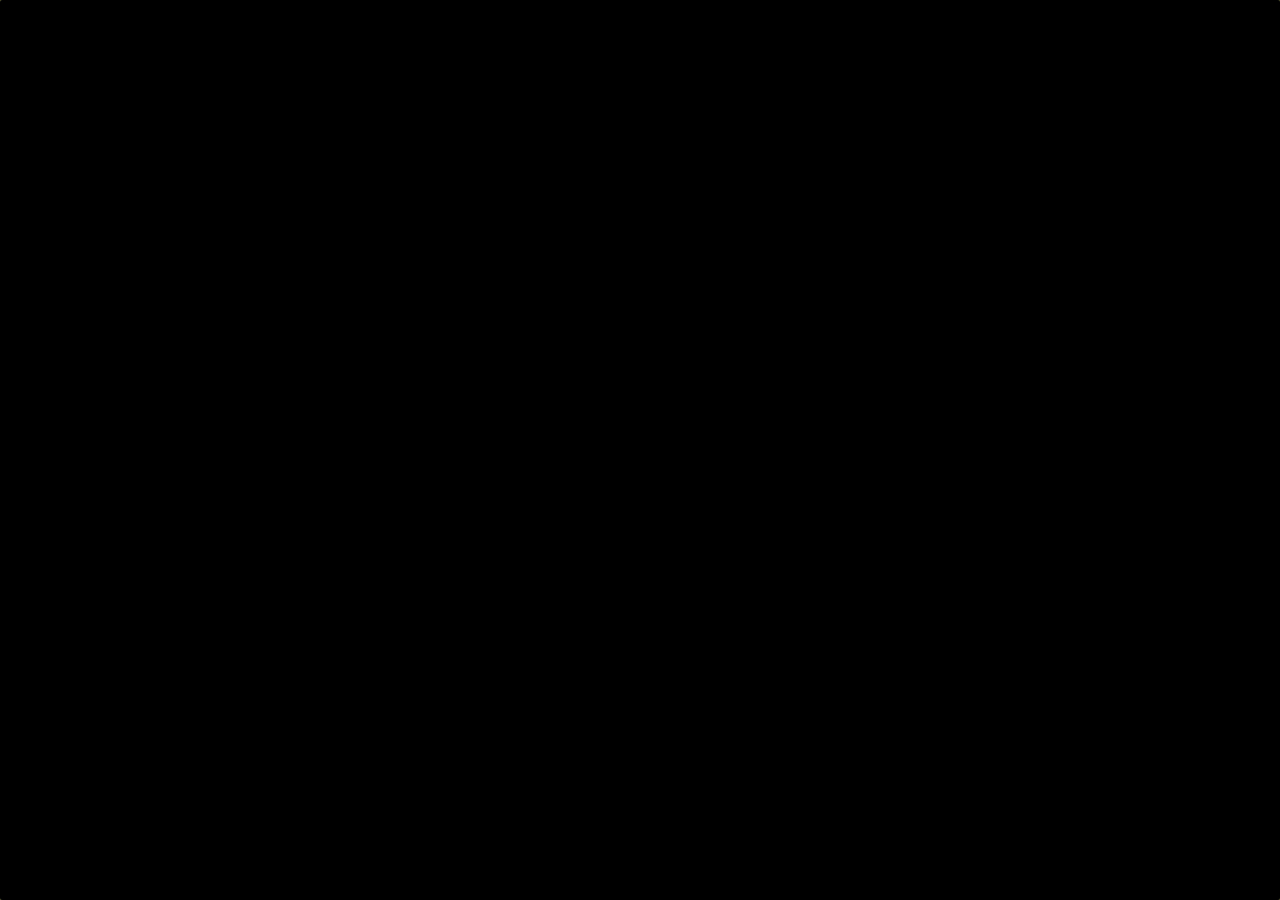
==== index.html @ 6dccabd7 "Le tracé se fait bien, juste à corrigé quelques trucs" ====
<!DOCTYPE html>
<html lang="fr">
<head>
    <meta charset="UTF-8">
    <title>Title</title>
    <meta name="viewport" content="width=device-width">
    <link rel="stylesheet" href="css/style.css">
</head>
<body>
<div id="game-container"></div>

<script src="js/phaser.min.js"></script>
<script src="js/state/Boot/Boot.js"></script>
<script src="js/state/GameTitle/GameTitle.js"></script>
<script src="js/state/GamePlay/GamePlay.js"></script>
<script>
    var debug = true;
    var game = new Phaser.Game("100%", "100%", Phaser.AUTO, 'game-container');

    game.state.add("Boot", Boot);
    game.state.add("GameTitle", GameTitle);
    game.state.add("GamePlay", GamePlay);
    game.state.start("Boot");
</script>
</body>
</html>
---- css/style.css ----
* {
  -webkit-box-sizing: border-box;
  -moz-box-sizing: border-box;
  box-sizing: border-box; }

body {
  position: absolute;
  top: 0;
  right: 0;
  bottom: 0;
  left: 0;
  margin: 0;
  display: flex;
  align-items: center;
  flex-direction: column; }

@media screen and (max-width: 700px) {
  header {
    display: none; } }
#game-container {
  flex: 1;
  width: 100%; }

body {
  background: #0C141F; }

#game-container, #game-container canvas {
  border-radius: 3px; }
#game-container canvas {
  margin: 0 auto;
  box-shadow: 0 0 5px #FFE64D; }

/*# sourceMappingURL=style.css.map */
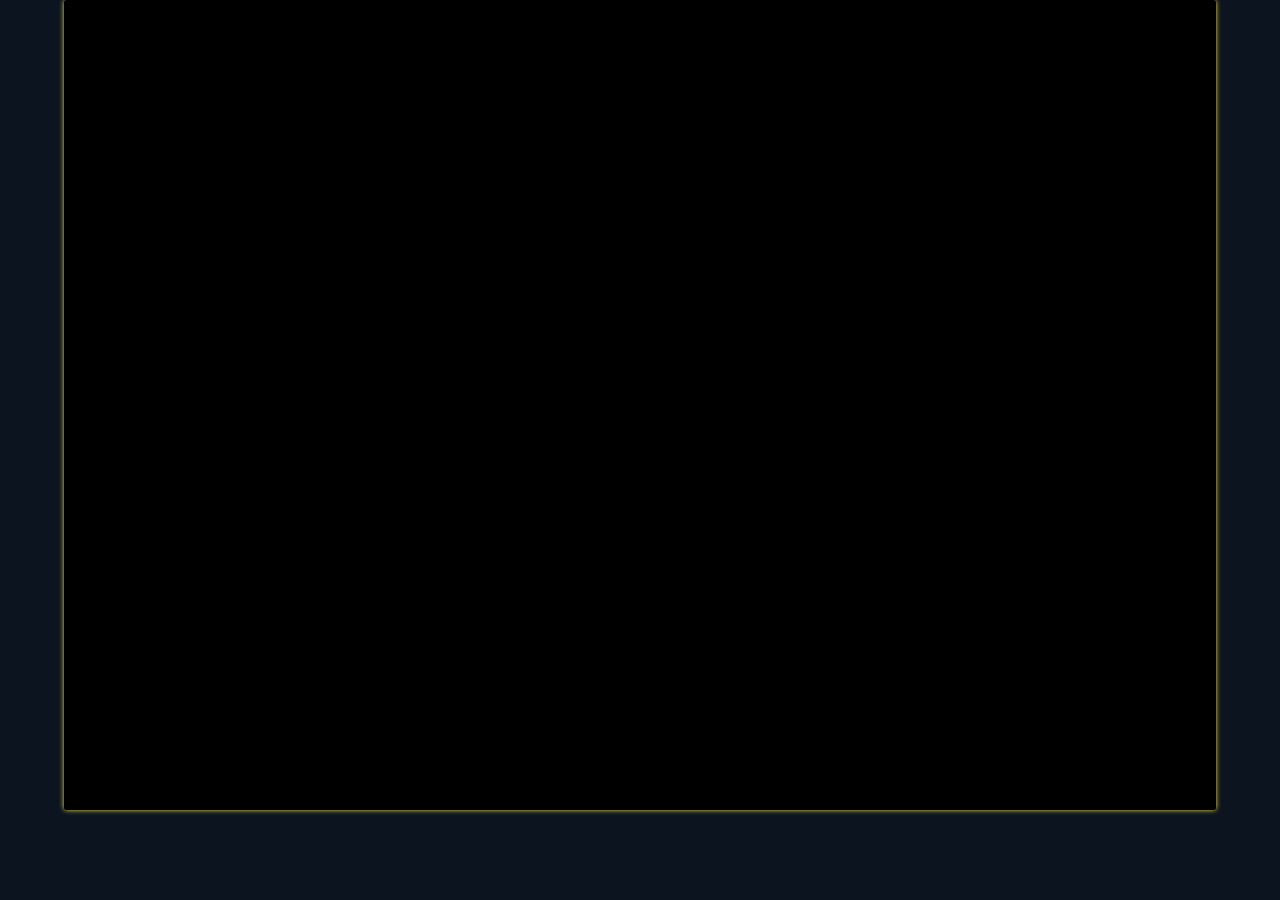
==== commit 6270b7c8: "Merge branch 'feature/tronEngine'" ====
--- a/index.html
+++ b/index.html
@@ -1,5 +1,5 @@
 <!DOCTYPE html>
-<html lang="fr">
+<html lang="fr" xmlns="http://www.w3.org/1999/html">
 <head>
     <meta charset="UTF-8">
     <title>Title</title>
@@ -13,9 +13,15 @@
 <script src="js/state/Boot/Boot.js"></script>
 <script src="js/state/GameTitle/GameTitle.js"></script>
 <script src="js/state/GamePlay/GamePlay.js"></script>
+
+
 <script>
     var debug = true;
-    var game = new Phaser.Game("100%", "100%", Phaser.AUTO, 'game-container');
+
+    var width = Math.round(window.innerWidth * 0.9)
+    var height = Math.round(window.innerHeight * 0.9)
+    console.log(width, height)
+    var game = new Phaser.Game(width, height, Phaser.AUTO, 'game-container');
 
     game.state.add("Boot", Boot);
     game.state.add("GameTitle", GameTitle);
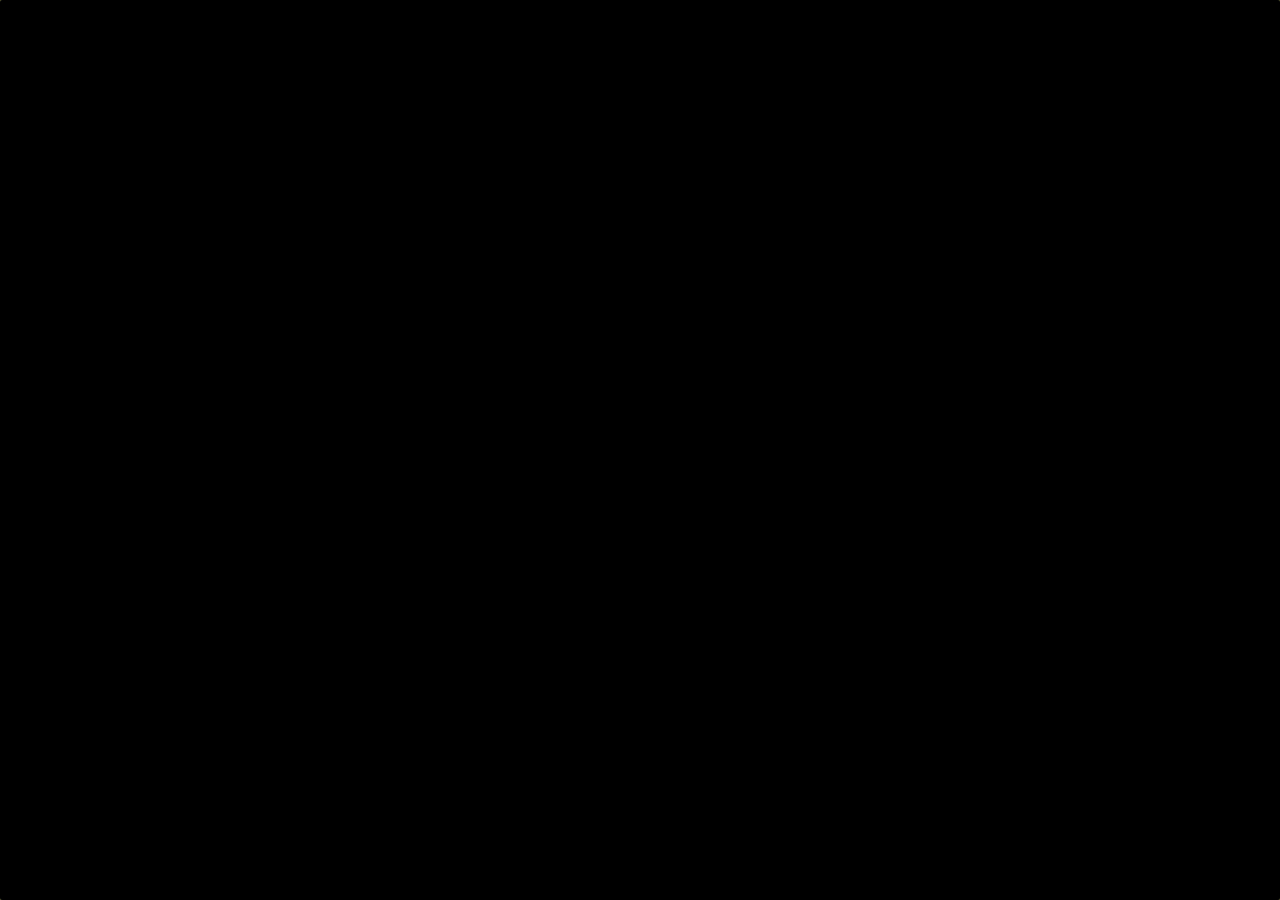
==== commit 02294b20: "beta 0.0.0.0.0.0.6" ====
--- a/index.html
+++ b/index.html
@@ -16,12 +16,12 @@
 
 
 <script>
-    var debug = true;
+    var debug = false;
 
-    var width = Math.round(window.innerWidth * 0.9)
-    var height = Math.round(window.innerHeight * 0.9)
-    console.log(width, height)
+    var width = Math.round(window.innerWidth)
+    var height = Math.round(window.innerHeight)
     var game = new Phaser.Game(width, height, Phaser.AUTO, 'game-container');
+
 
     game.state.add("Boot", Boot);
     game.state.add("GameTitle", GameTitle);
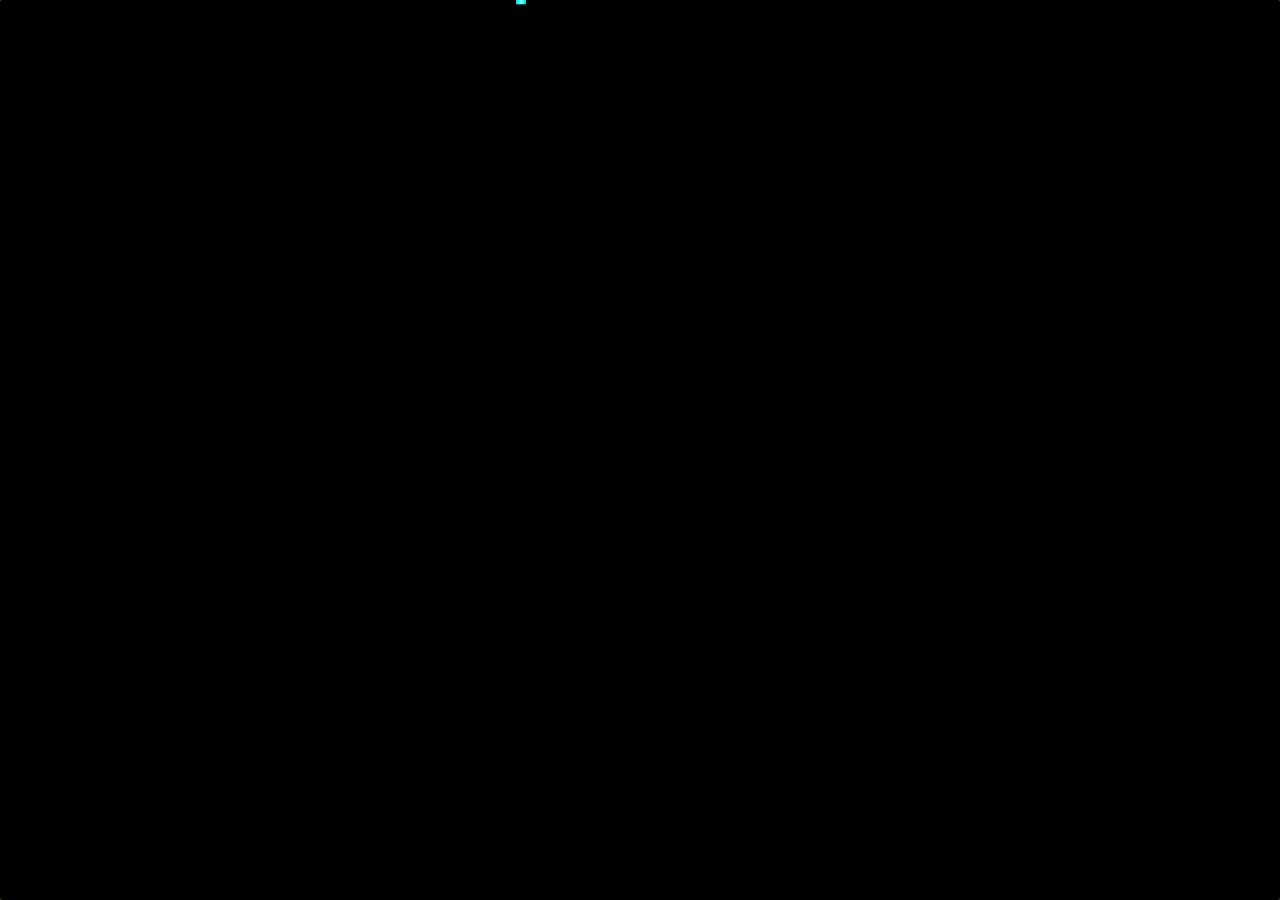
==== commit eb8b2b34: "bouton en place" ====
--- a/index.html
+++ b/index.html
@@ -26,7 +26,7 @@
     game.state.add("Boot", Boot);
     game.state.add("GameTitle", GameTitle);
     game.state.add("GamePlay", GamePlay);
-    game.state.start("Boot");
+    game.state.start("Boot", true, true);
 </script>
 </body>
 </html>
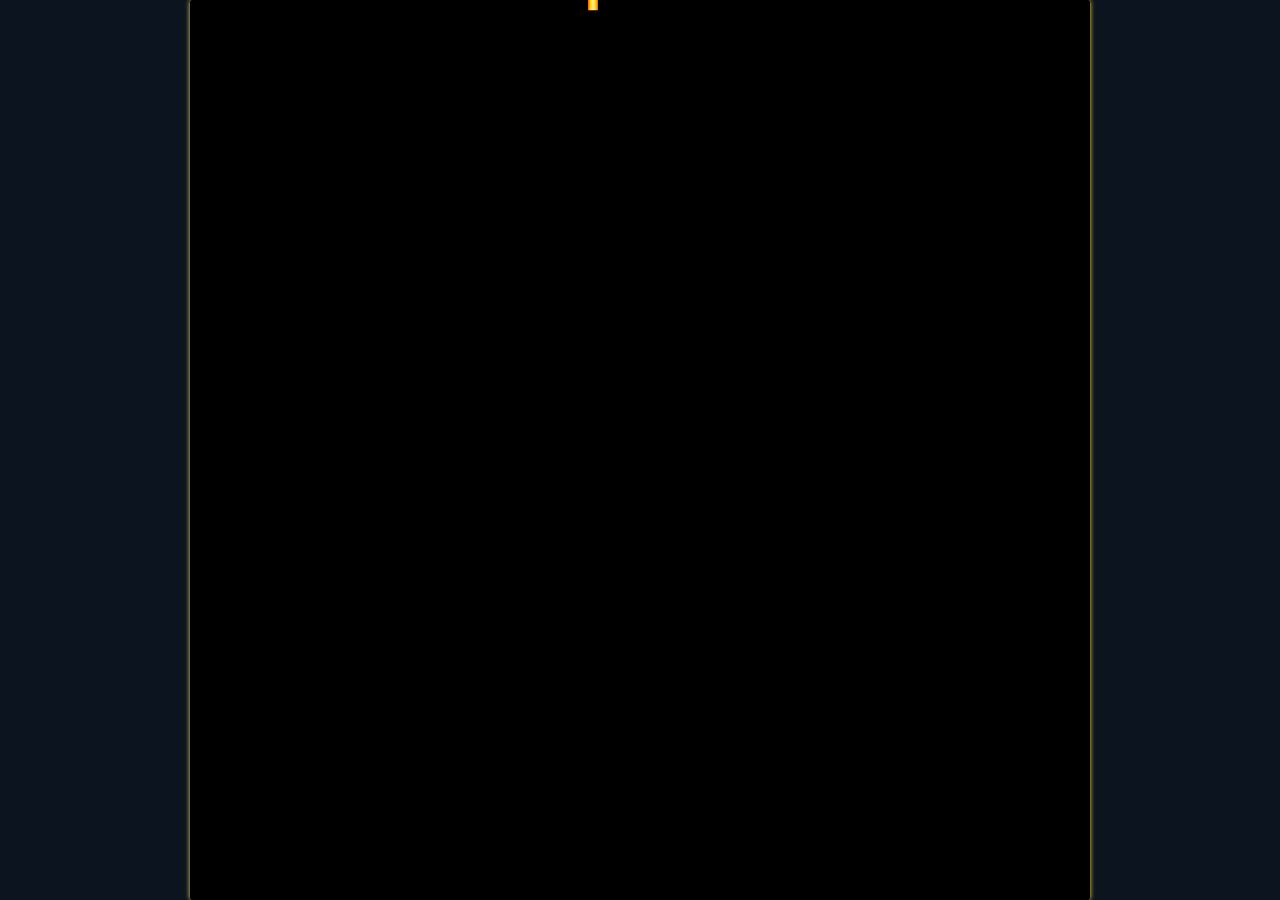
==== commit 221db1d6: "Merged hotfix/fixPositionsBtns into develop" ====
--- a/index.html
+++ b/index.html
@@ -20,8 +20,11 @@
 
     var width = Math.round(window.innerWidth)
     var height = Math.round(window.innerHeight)
-    var game = new Phaser.Game(width, height, Phaser.AUTO, 'game-container');
 
+    var lePlusPetit = Math.min(width, height)
+
+    var game = new Phaser.Game(lePlusPetit, lePlusPetit, Phaser.AUTO, 'game-container');
+    
 
     game.state.add("Boot", Boot);
     game.state.add("GameTitle", GameTitle);
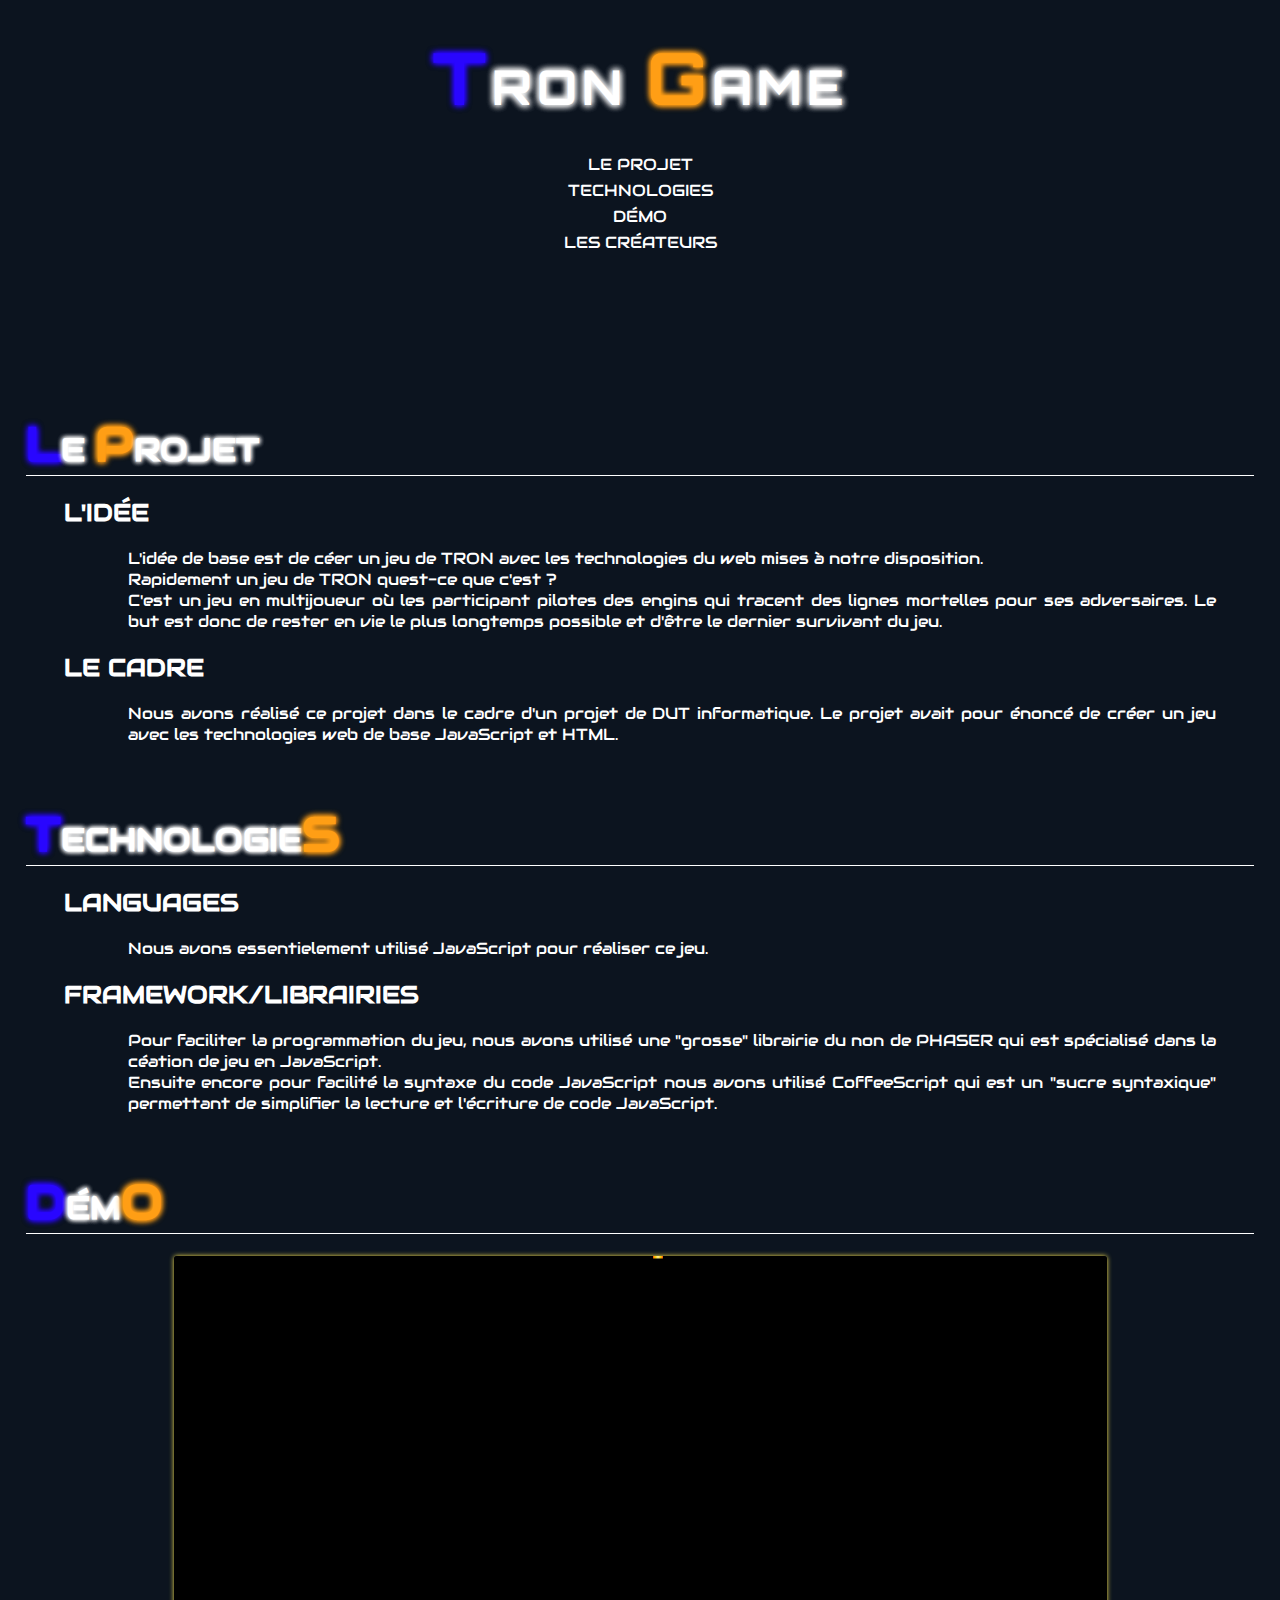
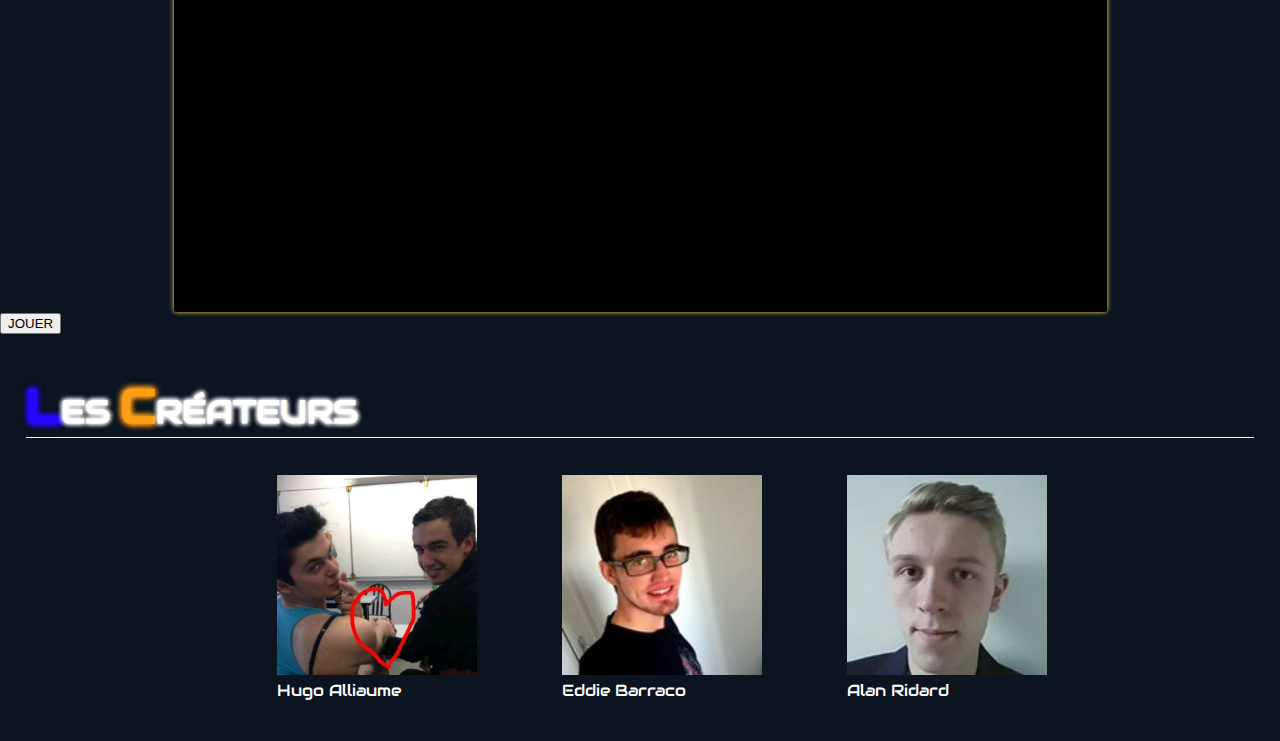
==== commit b323f787: "Remplissage du site web" ====
--- a/index.html
+++ b/index.html
@@ -1,35 +1,92 @@
 <!DOCTYPE html>
-<html lang="fr" xmlns="http://www.w3.org/1999/html">
+<html lang="fr">
 <head>
     <meta charset="UTF-8">
     <title>Title</title>
     <meta name="viewport" content="width=device-width">
+    <script type="text/javascript" src="http://code.jquery.com/jquery-1.11.0.min.js"></script>
+    <script src="./js/site.js"></script>
+    
+    <link href='https://fonts.googleapis.com/css?family=Orbitron|Russo+One|Audiowide|Syncopate' rel='stylesheet' type='text/css'>
     <link rel="stylesheet" href="css/style.css">
 </head>
 <body>
-<div id="game-container"></div>
+    
+    
+    <header>
+        <h1><initial class="blue">T</initial>RON <initial class="orange">G</initial>AME</h1>
+    </header>    
+    
+    <nav>
+        <div class="container">
+            <a href="#projet" class="js-scrollTo">LE PROJET</a>
+            <a href="#technos" class="js-scrollTo">TECHNOLOGIES</a>
+            <a href="#demo" class="js-scrollTo">DÉMO</a>
+            <a href="#createur" class="js-scrollTo">LES CRÉATEURS</a>
+        </div>
+    </nav>
+    
+    <article id="projet">
+        <h1><initial class="blue">L</initial>E <initial class="orange">P</initial>ROJET</h1>
+        
+        <h2>L'IDÉE</h2>
+        <p>L'idée de base est de céer un jeu de TRON avec les technologies du web mises à notre disposition.<br />
+        Rapidement un jeu de TRON quest-ce que c'est ?<br /> C'est un jeu en multijoueur où les participant pilotes des engins qui tracent des lignes mortelles pour ses adversaires. Le but est donc de rester en vie le plus longtemps possible et d'être le dernier survivant du jeu.</p>
+        
+        <h2>LE CADRE</h2>
+        <p>Nous avons réalisé ce projet dans le cadre d'un projet de DUT informatique. Le projet avait pour énoncé de créer un jeu avec les technologies web de base JavaScript et HTML.</p>
+    </article>
+    
+    <article id="technos">
+        <h1><initial class="blue">T</initial>ECHNOLOGIE<initial class="orange">S</initial></h1>
+        
+        <h2>LANGUAGES</h2>
+        <p>Nous avons essentielement utilisé JavaScript pour réaliser ce jeu.</p>
+        
+        <h2>FRAMEWORK/LIBRAIRIES</h2>
+        <p>Pour faciliter la programmation du jeu, nous avons utilisé une "grosse" librairie du non de PHASER qui est spécialisé dans la céation de jeu en JavaScript.<br />
+        Ensuite encore pour facilité la syntaxe du code JavaScript nous avons utilisé CoffeeScript qui est un "sucre syntaxique" permettant de simplifier la lecture et l'écriture de code JavaScript.</p>
+    </article>
+    
+    <article id="demo">
+        <h1><initial class="blue">D</initial>ÉM<initial class="orange">O</initial></h1>
+        <div id="game-container"></div>
+        <button>JOUER</button>
+    </article>
+    
+    <article id="createur">
+        <h1><initial class="blue">L</initial>ES <initial class="orange">C</initial>RÉATEURS</h1>
+        <div class="container-img">
+            <figure class="img">
+                <img src="img/hugo.jpg" alt="Hugo Alliaume"/>
+                <figcaption>Hugo Alliaume</figcaption>
+            </figure>
+            <figure class="img">
+                <img src="img/eddy.jpg" alt="Eddie Barraco"/>
+                <figcaption>Eddie Barraco</figcaption>
+            </figure>
+            <figure class="img">
+                <img src="img/alan.jpg" alt="Alan Ridard"/>
+                <figcaption>Alan Ridard</figcaption>
+            </figure>
+            
+        </div>
+    </article>
+    
+
 
 <script src="js/phaser.min.js"></script>
 <script src="js/state/Boot/Boot.js"></script>
 <script src="js/state/GameTitle/GameTitle.js"></script>
 <script src="js/state/GamePlay/GamePlay.js"></script>
-
-
 <script>
-    var debug = false;
-
-    var width = Math.round(window.innerWidth)
-    var height = Math.round(window.innerHeight)
-
-    var lePlusPetit = Math.min(width, height)
-
-    var game = new Phaser.Game(lePlusPetit, lePlusPetit, Phaser.AUTO, 'game-container');
-    
+    var debug = true;
+    var game = new Phaser.Game("90%", "90%", Phaser.AUTO, 'game-container');
 
     game.state.add("Boot", Boot);
     game.state.add("GameTitle", GameTitle);
     game.state.add("GamePlay", GamePlay);
-    game.state.start("Boot", true, true);
+    game.state.start("Boot");
 </script>
 </body>
 </html>
--- a/css/style.css
+++ b/css/style.css
@@ -16,7 +16,8 @@
 
 @media screen and (max-width: 700px) {
   header {
-    display: none; } }
+   /* display: none;*/ } 
+}
 #game-container {
   flex: 1;
   width: 100%; }
@@ -31,3 +32,120 @@
   box-shadow: 0 0 5px #FFE64D; }
 
 /*# sourceMappingURL=style.css.map */
+
+header{
+    
+  text-align: center;
+  font-family: 'Orbitron', sans-serif;
+  color: white;
+  letter-spacing: 5px;
+  text-shadow: 0 0 7px #f3f3f3,
+        0 0 7px #f3f3f3,
+        0 0 7px #f3f3f3;
+}
+
+body>header>h1{
+    font-size: 300%;
+}
+body>header>h1:hover{
+    text-shadow: 0 0 17px #f3f3f3,
+        0 0 17px #f3f3f3,
+        0 0 17px #f3f3f3;
+}
+
+.blue{
+    color: #2906FF;
+    text-shadow: 0 0 5px #2906FF,
+        0 0 7px #2906FF,
+        0 0 7px #2906FF;
+    font-size: 150%;
+}
+
+.orange{
+    color: #FF9E15;
+    text-shadow: 0 0 5px #FF9E15,
+        0 0 7px #FF9E15,
+        0 0 7px #FF9E15;
+    font-size: 150%;
+}
+
+nav{
+    float: left;
+    margin-bottom: 5%;
+    width: 100%;
+    text-align: center;
+}
+
+nav .container{
+    width: 160px;
+    margin: auto;
+    padding-bottom: 50px;
+}
+
+nav a{
+    color: white;
+    text-decoration: none;
+    font-family: 'Audiowide', cursive;
+    display: block;
+    margin-bottom: 3%;
+}
+
+nav a:hover{
+    text-shadow: 0 0 17px #f3f3f3,
+        0 0 17px #f3f3f3,
+        0 0 17px #f3f3f3;
+}
+
+article{
+    /*border: solid green 1px;*/
+    width: 100%;
+    text-align: left;
+    margin-top: 20px;
+    
+    color: white;
+    font-family: 'Audiowide', cursive;
+    
+}
+
+article h1{
+    font-size: 200%;
+    margin-left: 2%;
+    width: 96%;
+    border-bottom: solid white 1px;
+    text-shadow: 0 0 5px #f3f3f3,
+        0 0 5px #f3f3f3,
+        0 0 5px #f3f3f3;
+}
+
+article h2{
+    margin-left: 5%;
+}
+
+article p{
+    margin-left: 10%;
+    margin-right: 5%;
+    text-align: justify;
+}
+
+#createur .container-img{
+    width: 70%;
+    margin-left: 15%;
+    margin: auto;
+}
+
+#createur .img{
+    display: inline-block;
+    width: 200px;
+    height: 250px;
+    padding-left: 5%;
+}
+
+#createur .img figcaption{
+    text-align: left;
+}
+
+#createur img{
+    width: 200px;
+    height: 200px;
+}
+
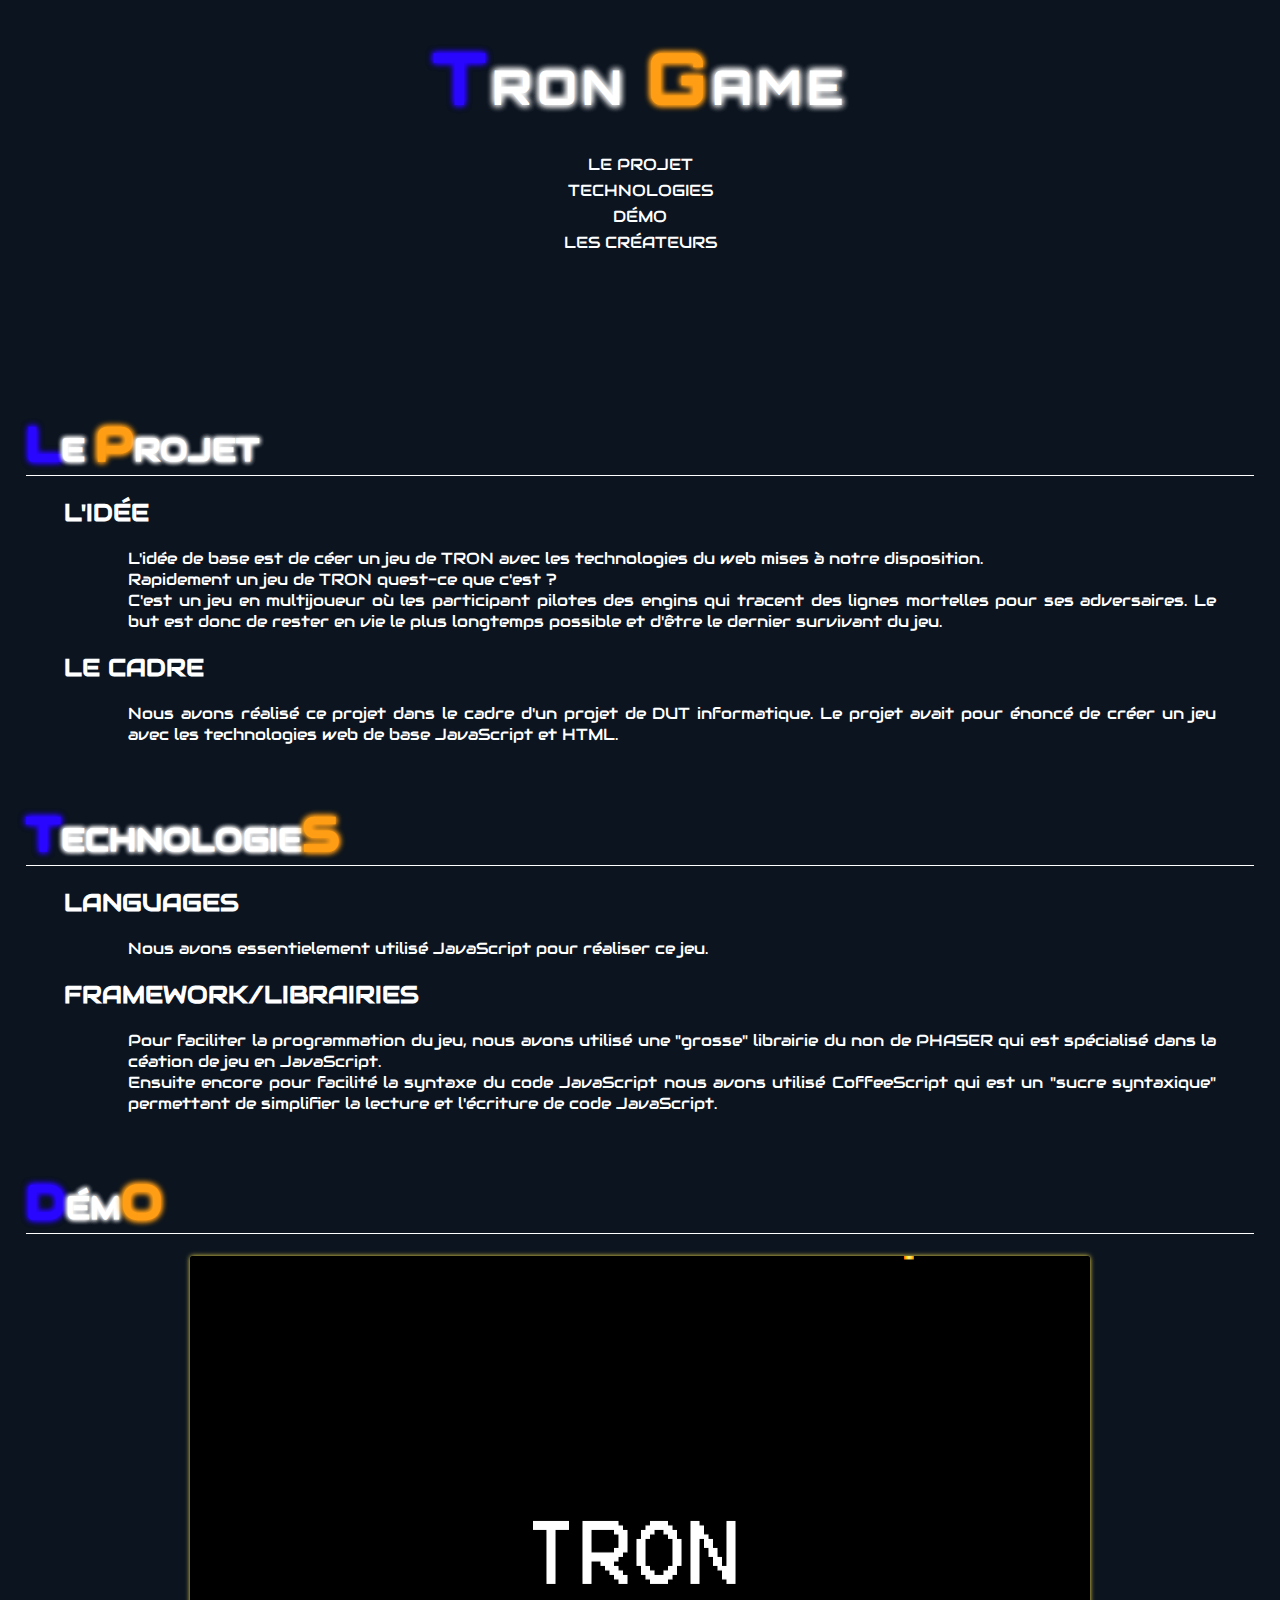
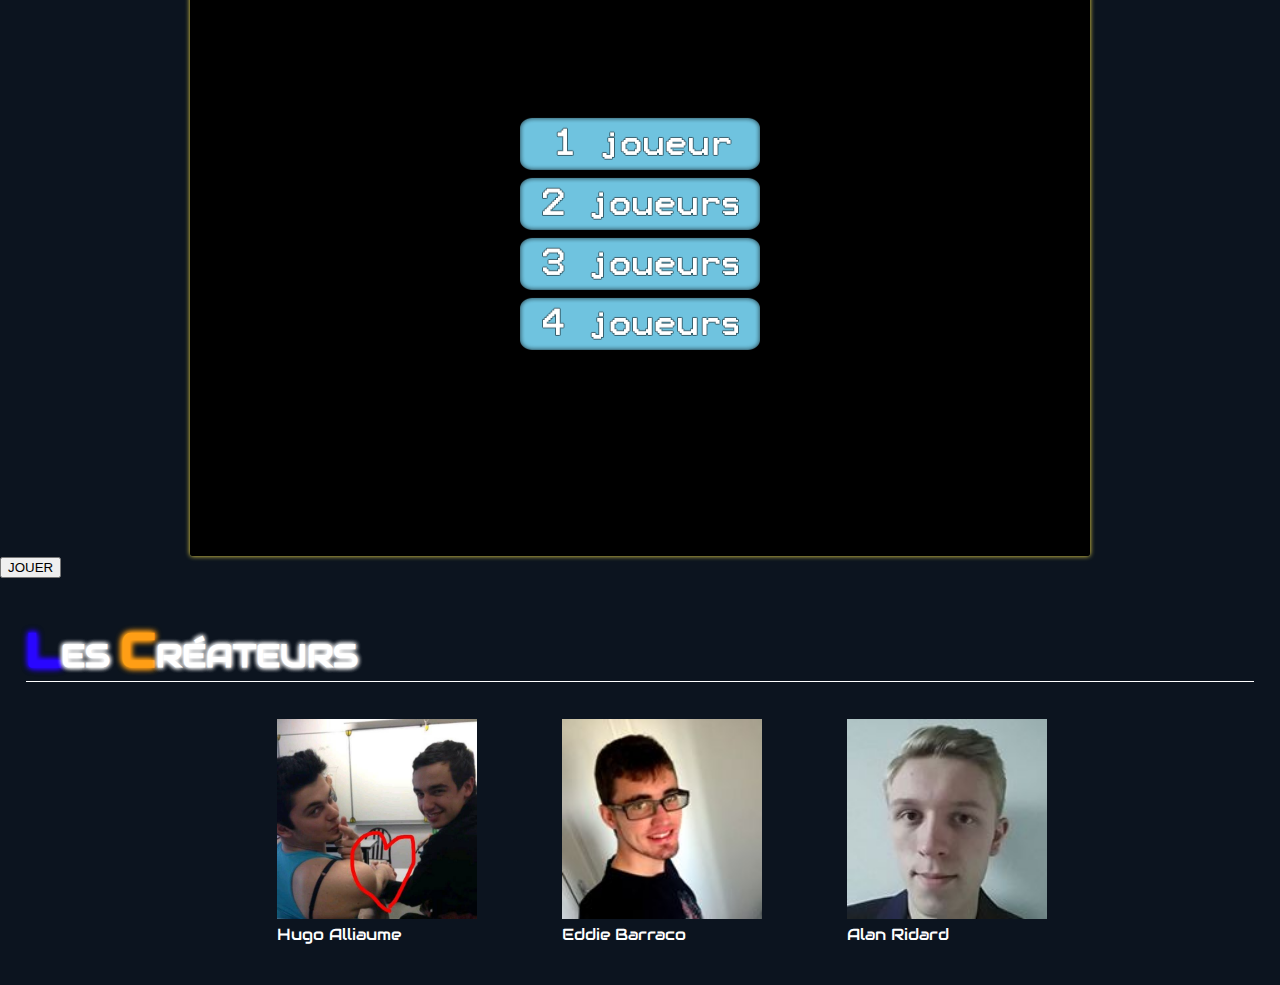
==== commit e7d2b554: "Merged develop into feature/sitePresentation" ====
--- a/index.html
+++ b/index.html
@@ -1,5 +1,5 @@
 <!DOCTYPE html>
-<html lang="fr">
+<html lang="fr" xmlns="http://www.w3.org/1999/html">
 <head>
     <meta charset="UTF-8">
     <title>Title</title>
@@ -79,14 +79,23 @@
 <script src="js/state/Boot/Boot.js"></script>
 <script src="js/state/GameTitle/GameTitle.js"></script>
 <script src="js/state/GamePlay/GamePlay.js"></script>
+
+
 <script>
-    var debug = true;
-    var game = new Phaser.Game("90%", "90%", Phaser.AUTO, 'game-container');
+    var debug = false;
+
+    var width = Math.round(window.innerWidth)
+    var height = Math.round(window.innerHeight)
+
+    var lePlusPetit = Math.min(width, height)
+
+    var game = new Phaser.Game(lePlusPetit, lePlusPetit, Phaser.AUTO, 'game-container');
+    
 
     game.state.add("Boot", Boot);
     game.state.add("GameTitle", GameTitle);
     game.state.add("GamePlay", GamePlay);
-    game.state.start("Boot");
+    game.state.start("Boot", true, true);
 </script>
 </body>
 </html>
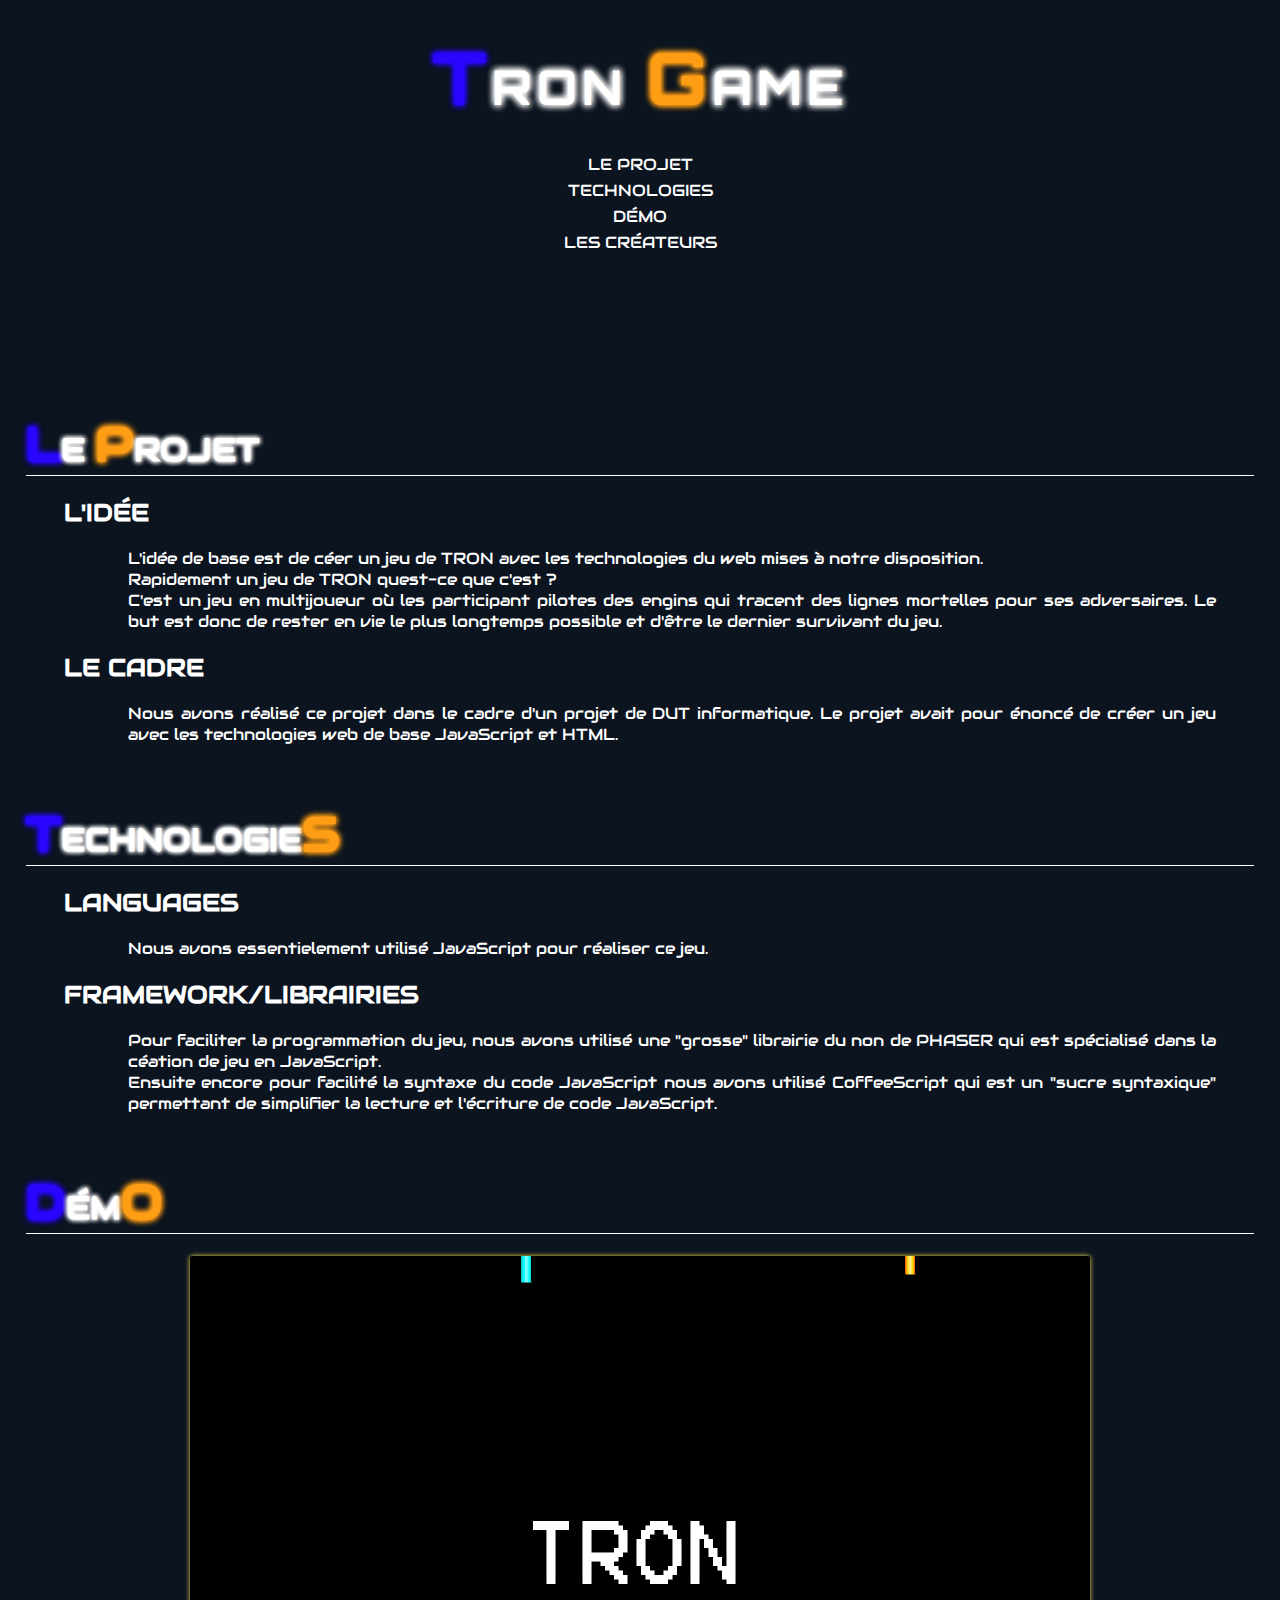
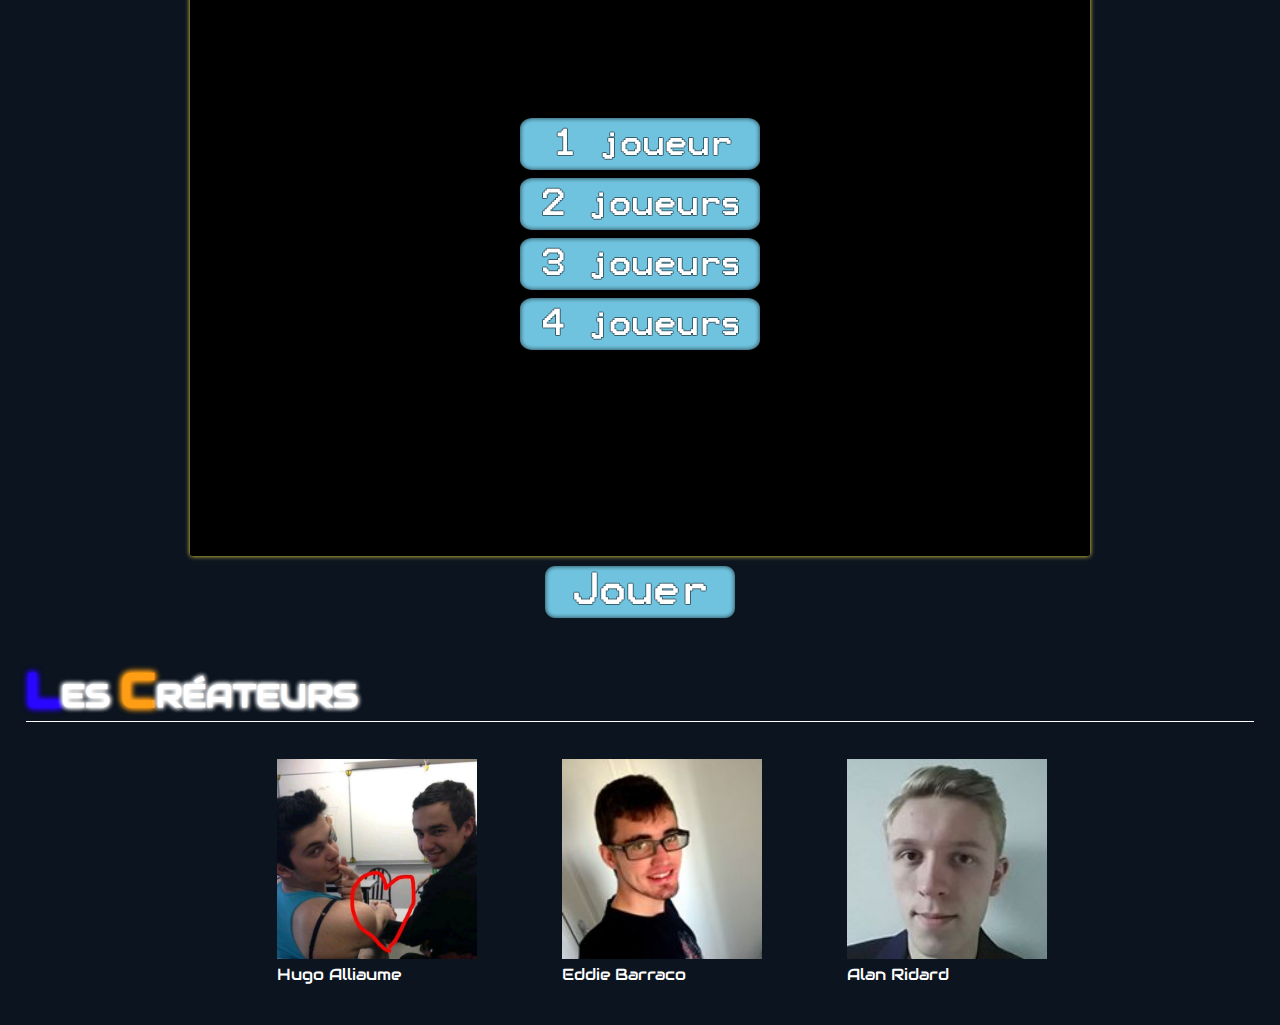
==== commit 68c1d2d1: "Final attente de la demo" ====
--- a/index.html
+++ b/index.html
@@ -51,7 +51,7 @@
     <article id="demo">
         <h1><initial class="blue">D</initial>ÉM<initial class="orange">O</initial></h1>
         <div id="game-container"></div>
-        <button>JOUER</button>
+        <a href="play.html"><img src="assets/img/buttonPlay.png" class="PLAY" alt="PLAY"/></a>
     </article>
     
     <article id="createur">
--- a/css/style.css
+++ b/css/style.css
@@ -127,6 +127,12 @@
     text-align: justify;
 }
 
+#demo img{
+    display: block;
+    margin: auto;
+    margin-top: 10px;
+}
+
 #createur .container-img{
     width: 70%;
     margin-left: 15%;
